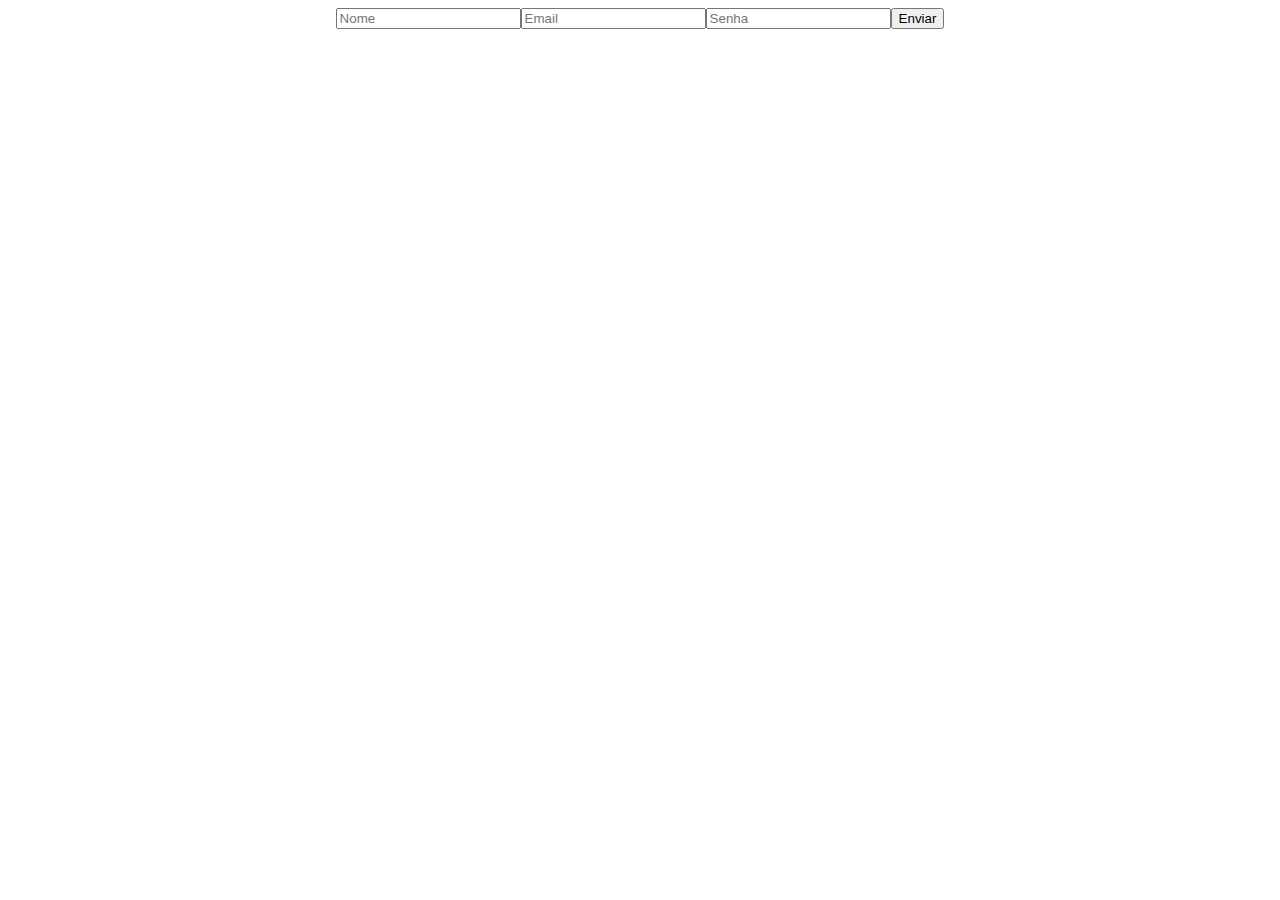
==== index.html @ f8a7b44f "inputs" ====
<!DOCTYPE html>
<html lang="pt-br">
<head>
    <meta charset="UTF-8">
    <meta name="viewport" content="width=device-width, initial-scale=1.0">
    <title>Horizon Eventos</title>
    <link rel="stylesheet" href="css/style.css">
</head>
<body>
    
    <input type="text" placeholder="Nome">
    <input type="email" placeholder="Email" required>
    <input type="password" placeholder="Senha">
    <input type="submit" value="Enviar">



    <script src="script/script.js"></script>
</body>
</html>
---- css/style.css ----
body{
    display: flex;
    align-items: center;
    justify-content: center;

}
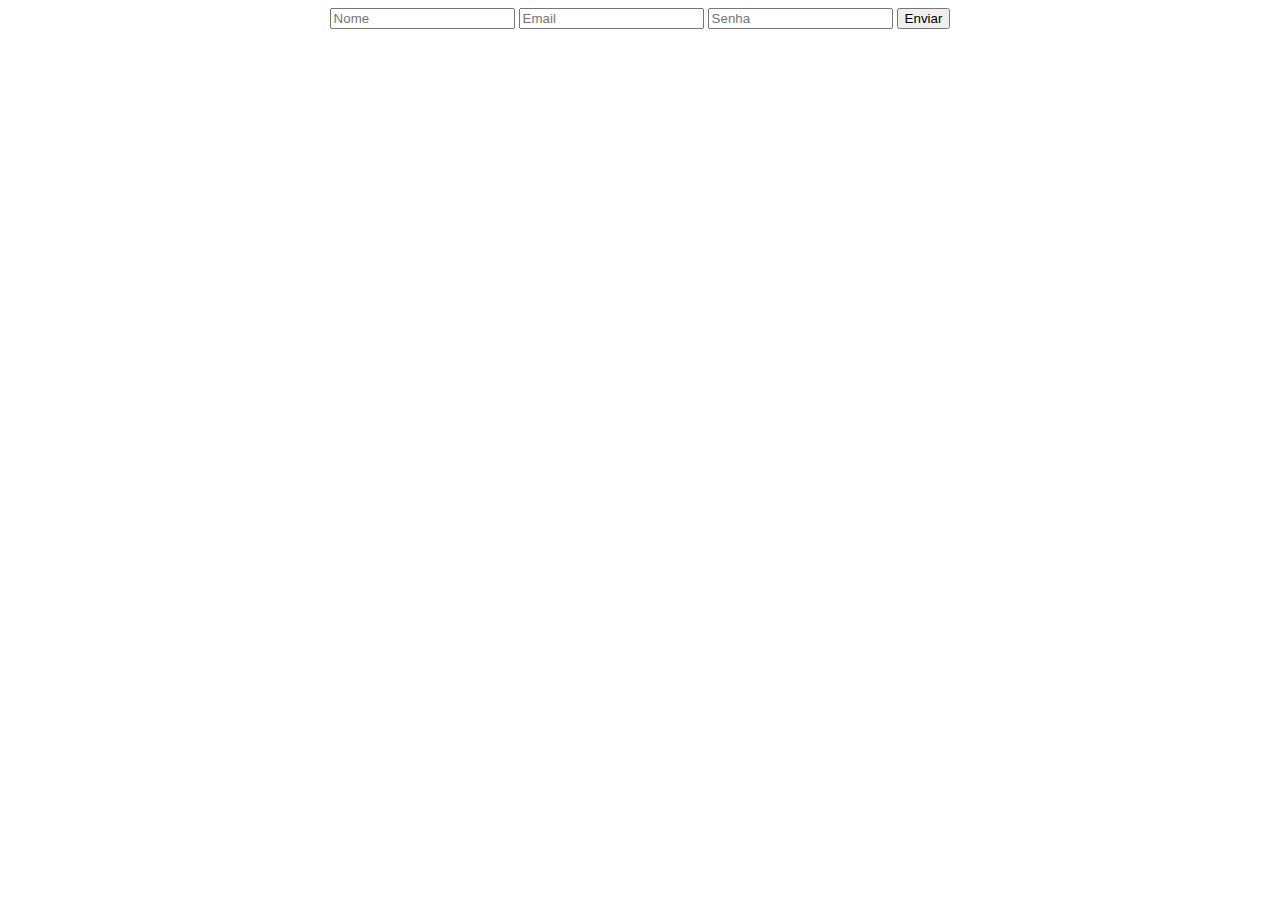
==== commit aefa3f0e: "pegando valor dos input" ====
--- a/index.html
+++ b/index.html
@@ -8,10 +8,12 @@
 </head>
 <body>
     
-    <input type="text" placeholder="Nome">
-    <input type="email" placeholder="Email" required>
-    <input type="password" placeholder="Senha">
-    <input type="submit" value="Enviar">
+    <form id="formCadastro">
+        <input type="text" id="nome" placeholder="Nome" required>
+        <input type="email" id="email" placeholder="Email" required>
+        <input type="password" id="senha" placeholder="Senha" required>
+        <button type="submit">Enviar</button>
+    </form>
 
 
 
